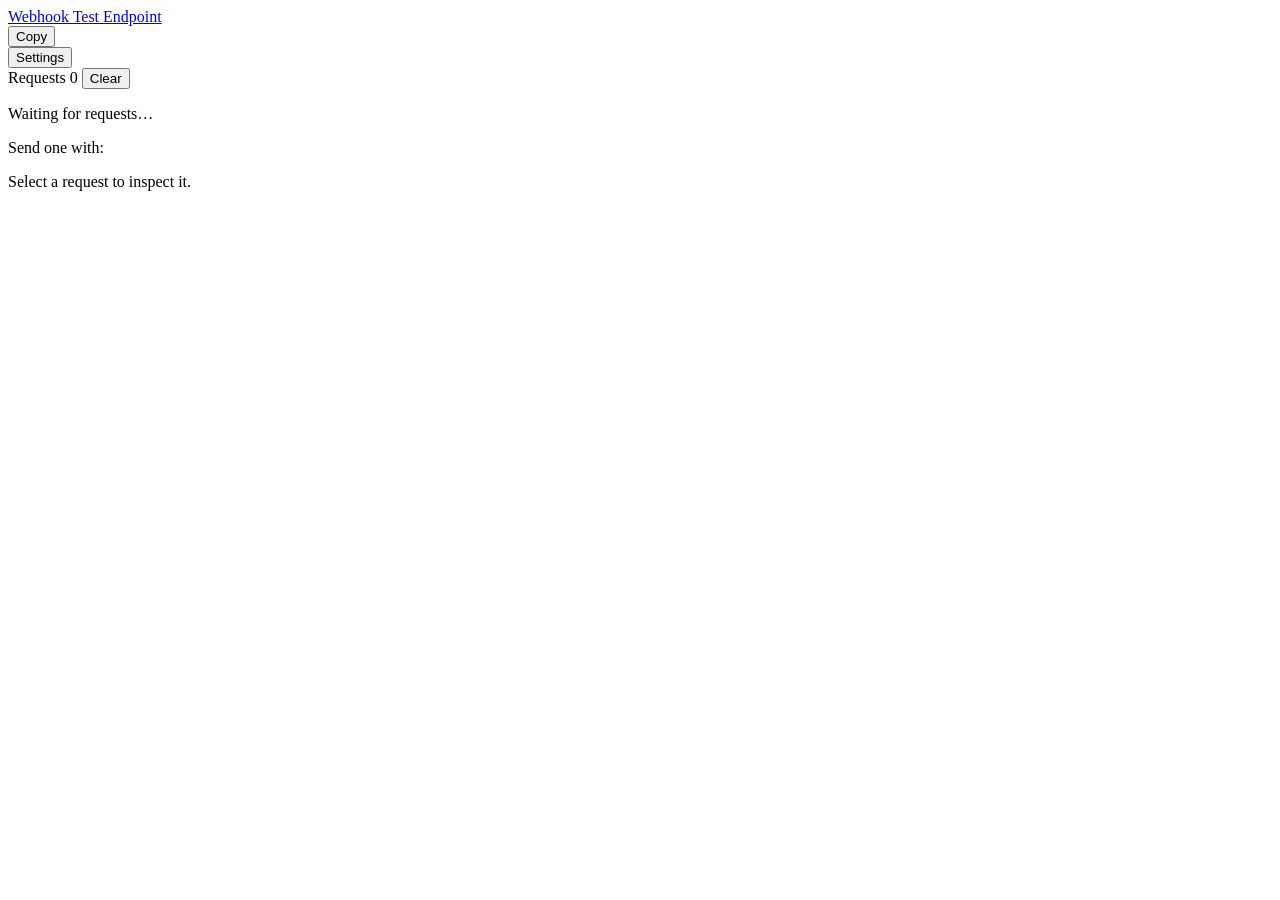
==== web/app.html @ c39438ac "feat: webhook test backend with SPA inspector Single Go binary serving: - landing page that generate" ====
<!doctype html>
<html lang="en">
<head>
<meta charset="utf-8">
<meta name="viewport" content="width=device-width, initial-scale=1">
<title>Webhook Test Endpoint</title>
<link rel="stylesheet" href="/style.css">
</head>
<body class="app">

<header class="topbar">
  <a class="brand" href="/">Webhook Test Endpoint</a>
  <div class="hook-url">
    <code id="hook-url"></code>
    <button id="copy-btn" class="btn btn-small" title="Copy hook URL">Copy</button>
  </div>
  <div class="topbar-right">
    <span id="conn-status" class="conn-dot" title="Live stream status"></span>
    <button id="config-toggle" class="btn btn-small">Settings</button>
  </div>
</header>

<section id="config-panel" class="config-panel" hidden>
  <form id="config-form">
    <div class="config-grid">

      <fieldset>
        <legend>Authentication</legend>
        <label class="radio"><input type="radio" name="authMode" value="none" checked> None</label>
        <label class="radio"><input type="radio" name="authMode" value="basic"> Basic</label>
        <label class="radio"><input type="radio" name="authMode" value="bearer"> Bearer</label>
        <div id="basic-fields" class="sub-fields" hidden>
          <label>Username <input type="text" name="basicUser" autocomplete="off"></label>
          <label>Password <input type="text" name="basicPass" autocomplete="off"></label>
        </div>
        <div id="bearer-fields" class="sub-fields" hidden>
          <label>Token <input type="text" name="bearerToken" autocomplete="off"></label>
        </div>
      </fieldset>

      <fieldset>
        <legend>Payload signature (HMAC&#8209;SHA256)</legend>
        <label class="radio"><input type="checkbox" name="sigEnabled"> Verify signatures</label>
        <div id="sig-fields" class="sub-fields" hidden>
          <label>Header <input type="text" name="sigHeader" placeholder="X-Hub-Signature-256"></label>
          <label>Shared secret <input type="text" name="sigSecret" autocomplete="off"></label>
          <p class="hint">Expects <code>sha256=&lt;hex digest&gt;</code>, GitHub style.</p>
        </div>
      </fieldset>

      <fieldset>
        <legend>On auth/signature failure</legend>
        <label class="radio"><input type="radio" name="failureMode" value="reject_log" checked> Reject (401/403) and log the request</label>
        <label class="radio"><input type="radio" name="failureMode" value="reject_silent"> Reject silently (not logged)</label>
        <label class="radio"><input type="radio" name="failureMode" value="accept_mark"> Accept, but mark as failed</label>
      </fieldset>

      <fieldset>
        <legend>Response</legend>
        <label>Status code <input type="number" name="respStatus" min="100" max="599" value="200"></label>
        <label>Content type <input type="text" name="respContentType" value="application/json"></label>
        <label>Body <textarea name="respBody" rows="3">{"status":"success"}</textarea></label>
      </fieldset>

    </div>
    <div class="config-actions">
      <span id="config-msg" class="config-msg"></span>
      <button type="submit" class="btn btn-primary">Save settings</button>
    </div>
  </form>
</section>

<main class="content">
  <aside class="event-list-pane">
    <div class="pane-header">
      <span>Requests <span id="event-count" class="count-badge">0</span></span>
      <button id="clear-btn" class="btn btn-small" title="Clear the list in this browser session">Clear</button>
    </div>
    <ul id="event-list" class="event-list"></ul>
    <div id="empty-state" class="empty-state">
      <p>Waiting for requests&hellip;</p>
      <p class="small">Send one with:</p>
      <pre id="curl-example"></pre>
    </div>
  </aside>

  <section class="detail-pane">
    <div id="detail-empty" class="empty-state"><p>Select a request to inspect it.</p></div>
    <div id="detail" hidden>
      <div class="detail-header">
        <span id="d-method" class="method-badge"></span>
        <code id="d-path"></code>
        <span id="d-time" class="muted"></span>
      </div>
      <div id="d-badges" class="detail-badges"></div>
      <div class="detail-meta">
        <span class="muted">From</span> <code id="d-remote"></code>
      </div>
      <h3>Headers</h3>
      <table class="headers-table"><tbody id="d-headers"></tbody></table>
      <h3>Body
        <span class="body-controls">
          <button id="body-raw" class="btn btn-small toggle active">Raw</button>
          <button id="body-json" class="btn btn-small toggle">JSON</button>
        </span>
      </h3>
      <pre id="d-body" class="body-view"></pre>
    </div>
  </section>
</main>

<script src="/app.js"></script>
</body>
</html>
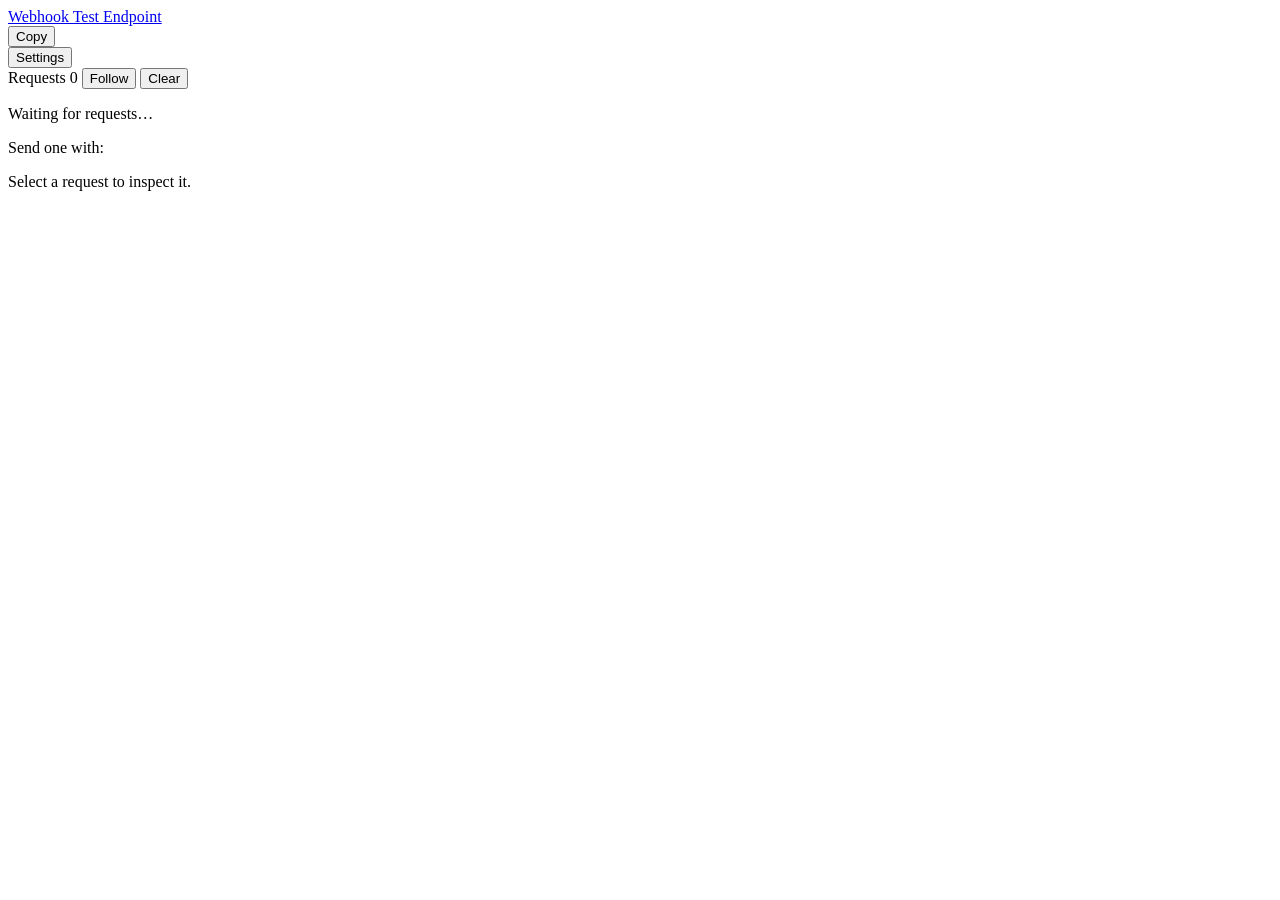
==== commit 04002095: "feat: clear events on the server too; poll when SSE is silently buffered; revive endpoints on restar" ====
--- a/web/app.html
+++ b/web/app.html
@@ -74,7 +74,10 @@
   <aside class="event-list-pane">
     <div class="pane-header">
       <span>Requests <span id="event-count" class="count-badge">0</span></span>
-      <button id="clear-btn" class="btn btn-small" title="Clear the list in this browser session">Clear</button>
+      <span class="pane-actions">
+        <button id="follow-btn" class="btn btn-small toggle active" title="Automatically show the newest request as it arrives">Follow</button>
+        <button id="clear-btn" class="btn btn-small" title="Clear events here and on the server">Clear</button>
+      </span>
     </div>
     <ul id="event-list" class="event-list"></ul>
     <div id="empty-state" class="empty-state">
